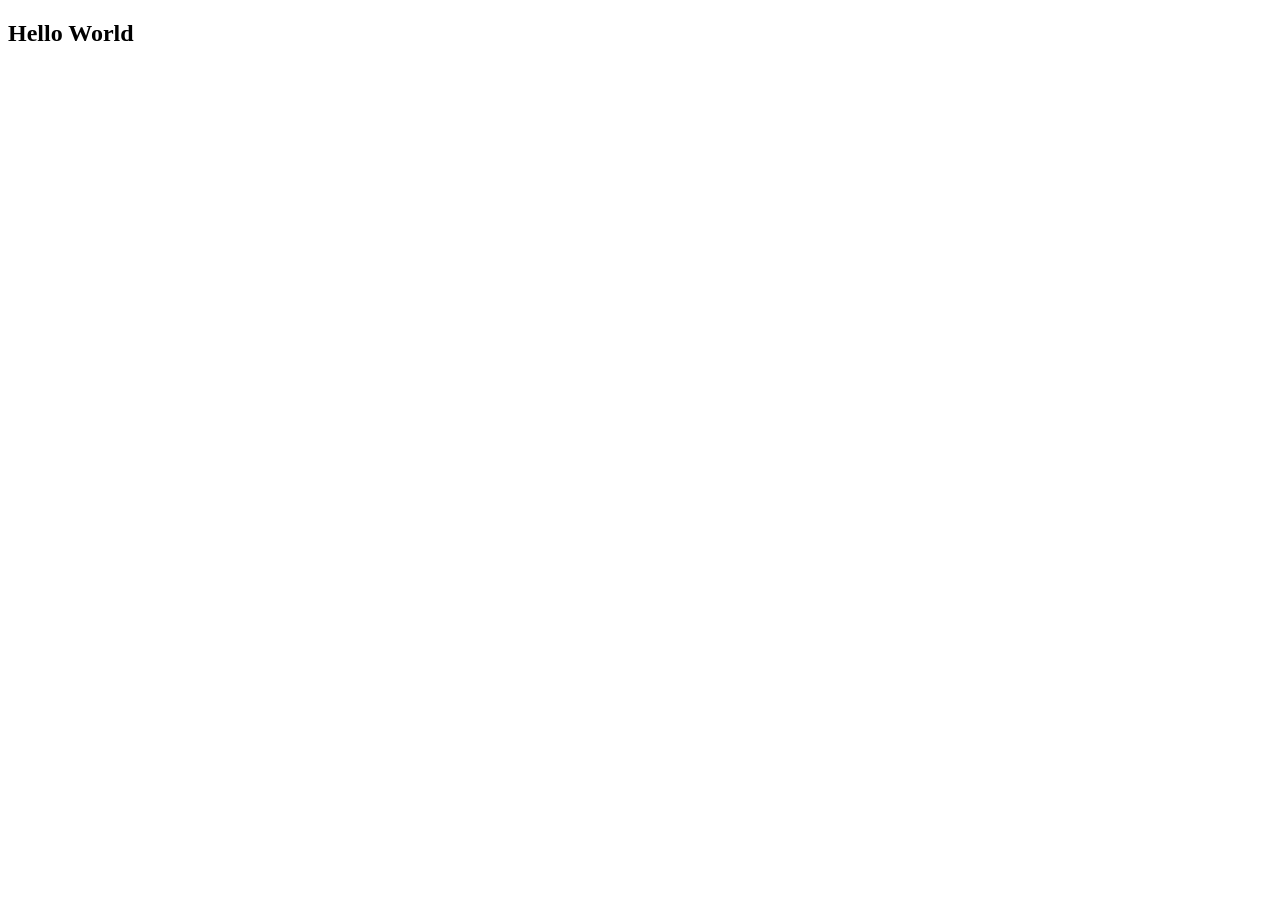
==== index.html @ 5105e640 "index.html" ====
<!DOCTYPE html>
<html lang="en">
<head>
    <meta charset="UTF-8">
    <meta name="viewport" content="width=<device-width>, initial-scale=1.0">
    <title>Document</title>
</head>
<body>
    <h2>Hello World</h2>
</body>
</html>
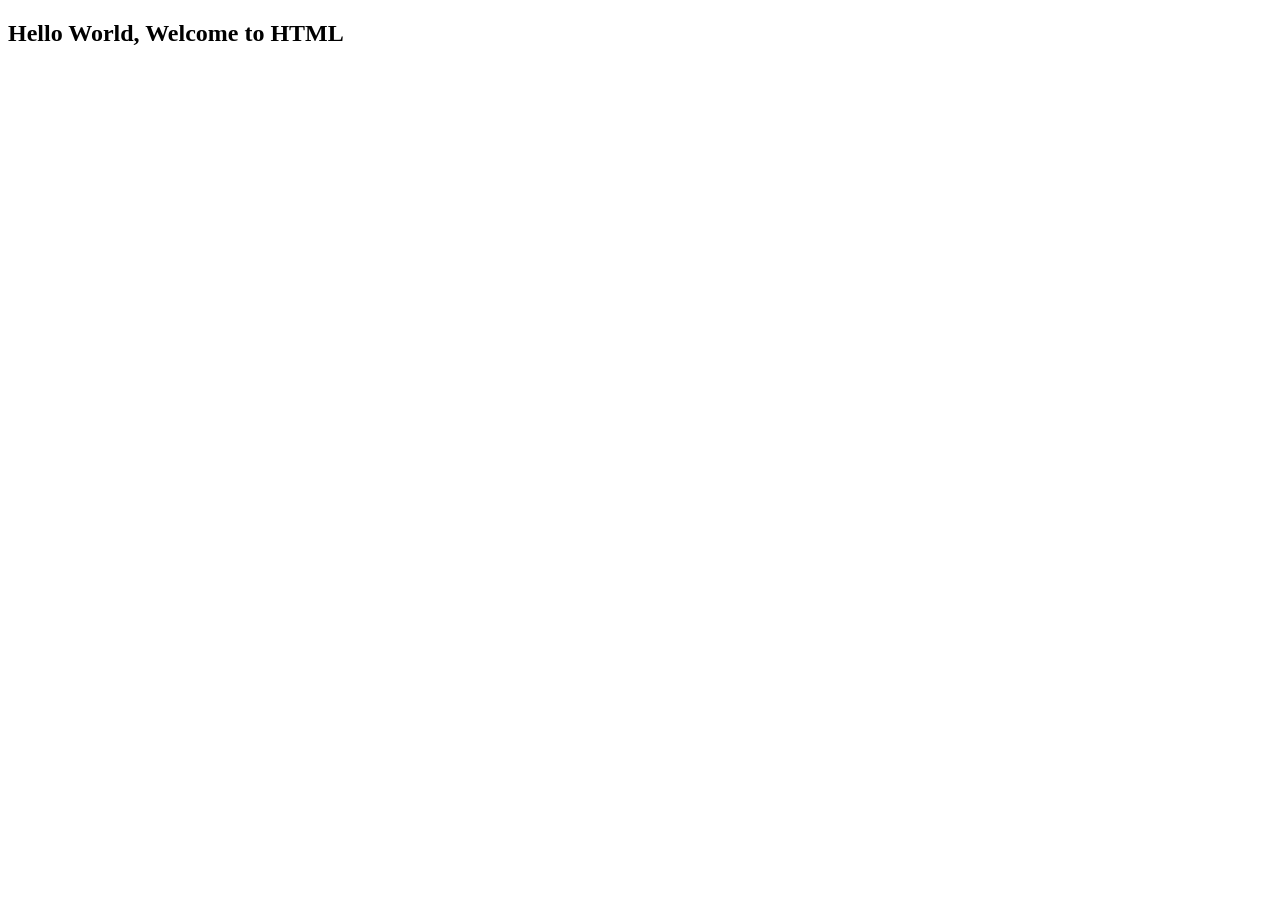
==== commit c325d447: "index.html new data added" ====
--- a/index.html
+++ b/index.html
@@ -6,6 +6,6 @@
     <title>Document</title>
 </head>
 <body>
-    <h2>Hello World</h2>
+    <h2>Hello World, Welcome to HTML</h2>
 </body>
 </html>
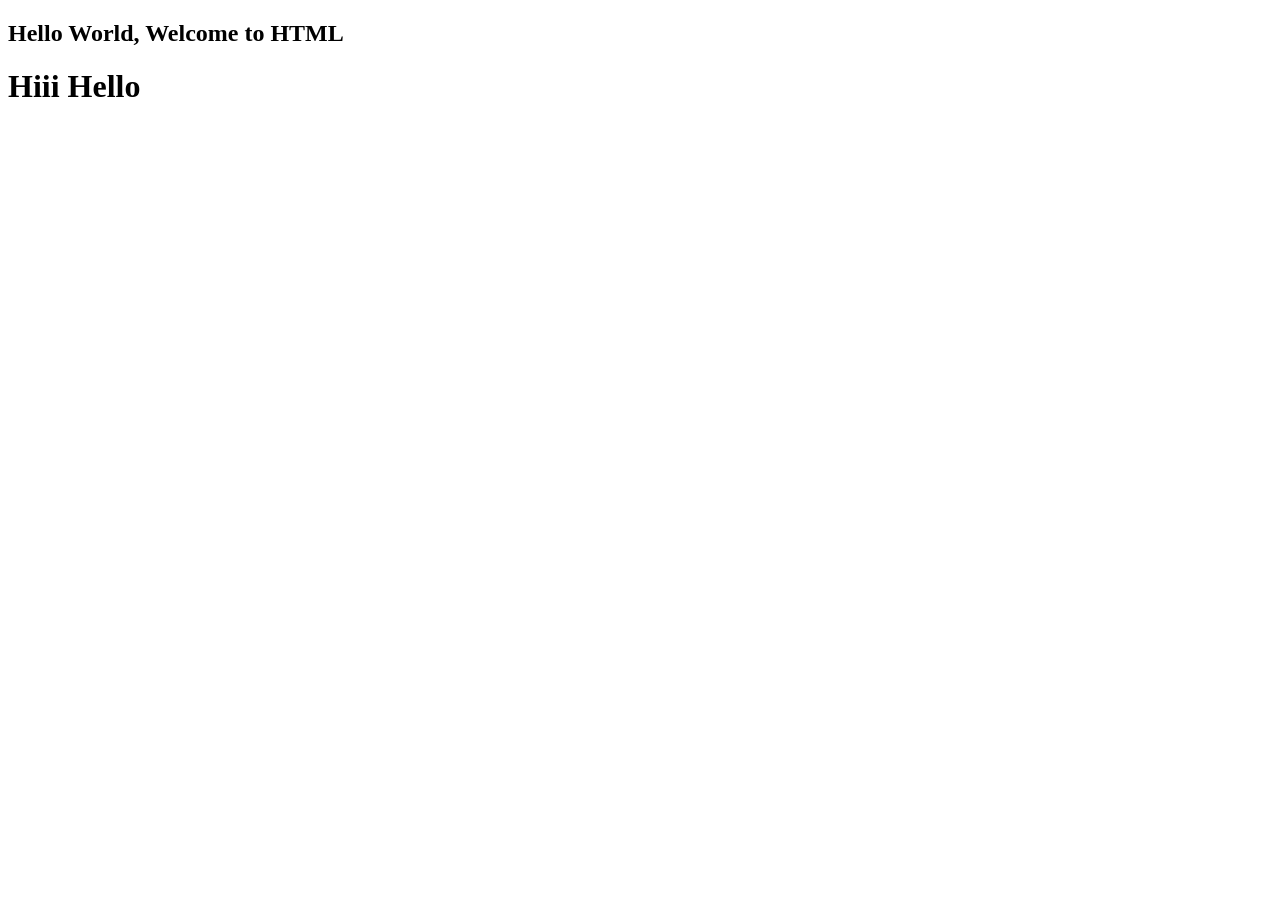
==== commit ba6ec8a6: "h1 added" ====
--- a/index.html
+++ b/index.html
@@ -7,5 +7,6 @@
 </head>
 <body>
     <h2>Hello World, Welcome to HTML</h2>
+    <h1>Hiii Hello</h1>
 </body>
 </html>
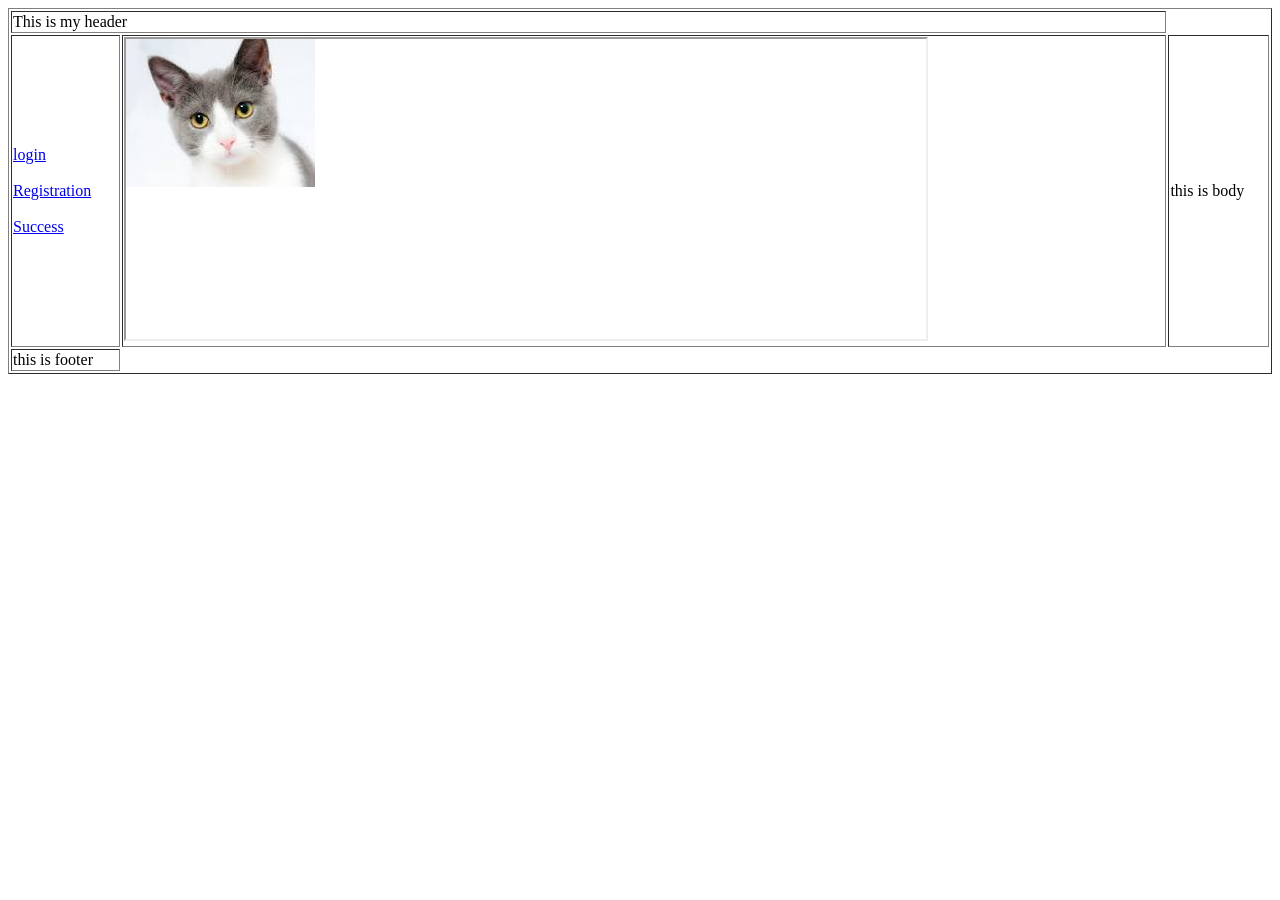
==== commit 00ea00ca: "image added" ====
--- a/index.html
+++ b/index.html
@@ -2,11 +2,35 @@
 <html lang="en">
 <head>
     <meta charset="UTF-8">
-    <meta name="viewport" content="width=<device-width>, initial-scale=1.0">
+    <meta name="viewport" content="width=device-width, initial-scale=1.0">
     <title>Document</title>
 </head>
 <body>
-    <h2>Hello World, Welcome to HTML</h2>
-    <h1>Hiii Hello</h1>
+    <!-- <h2>Welocome to Github Account</h2> -->
+    <table border="1" width="100%">
+        <thead></thead>
+        <tbody>
+            <tr>
+                <td colspan="2">This is my header</td>
+            </tr>
+            <tr>
+                <td>
+                    <a href="login.html" target="myframe">login</a>
+                    <br><br>
+                    <a href="Registration.html" target="myframe">Registration</a>
+                    <br><br>
+                    <a href="Success.html" target="myframe">Success</a>
+                    </td>
+                <td>
+                <iframe name="myframe" height="300" width="800" src="./images/image.jpeg"></iframe>
+                </td>
+                <td>this is body</td>
+            </tr>
+            <tr>
+                <td>this is footer</td>
+            </tr>
+        </tbody>
+        <tfoot></tfoot>
+    </table>
 </body>
 </html>
